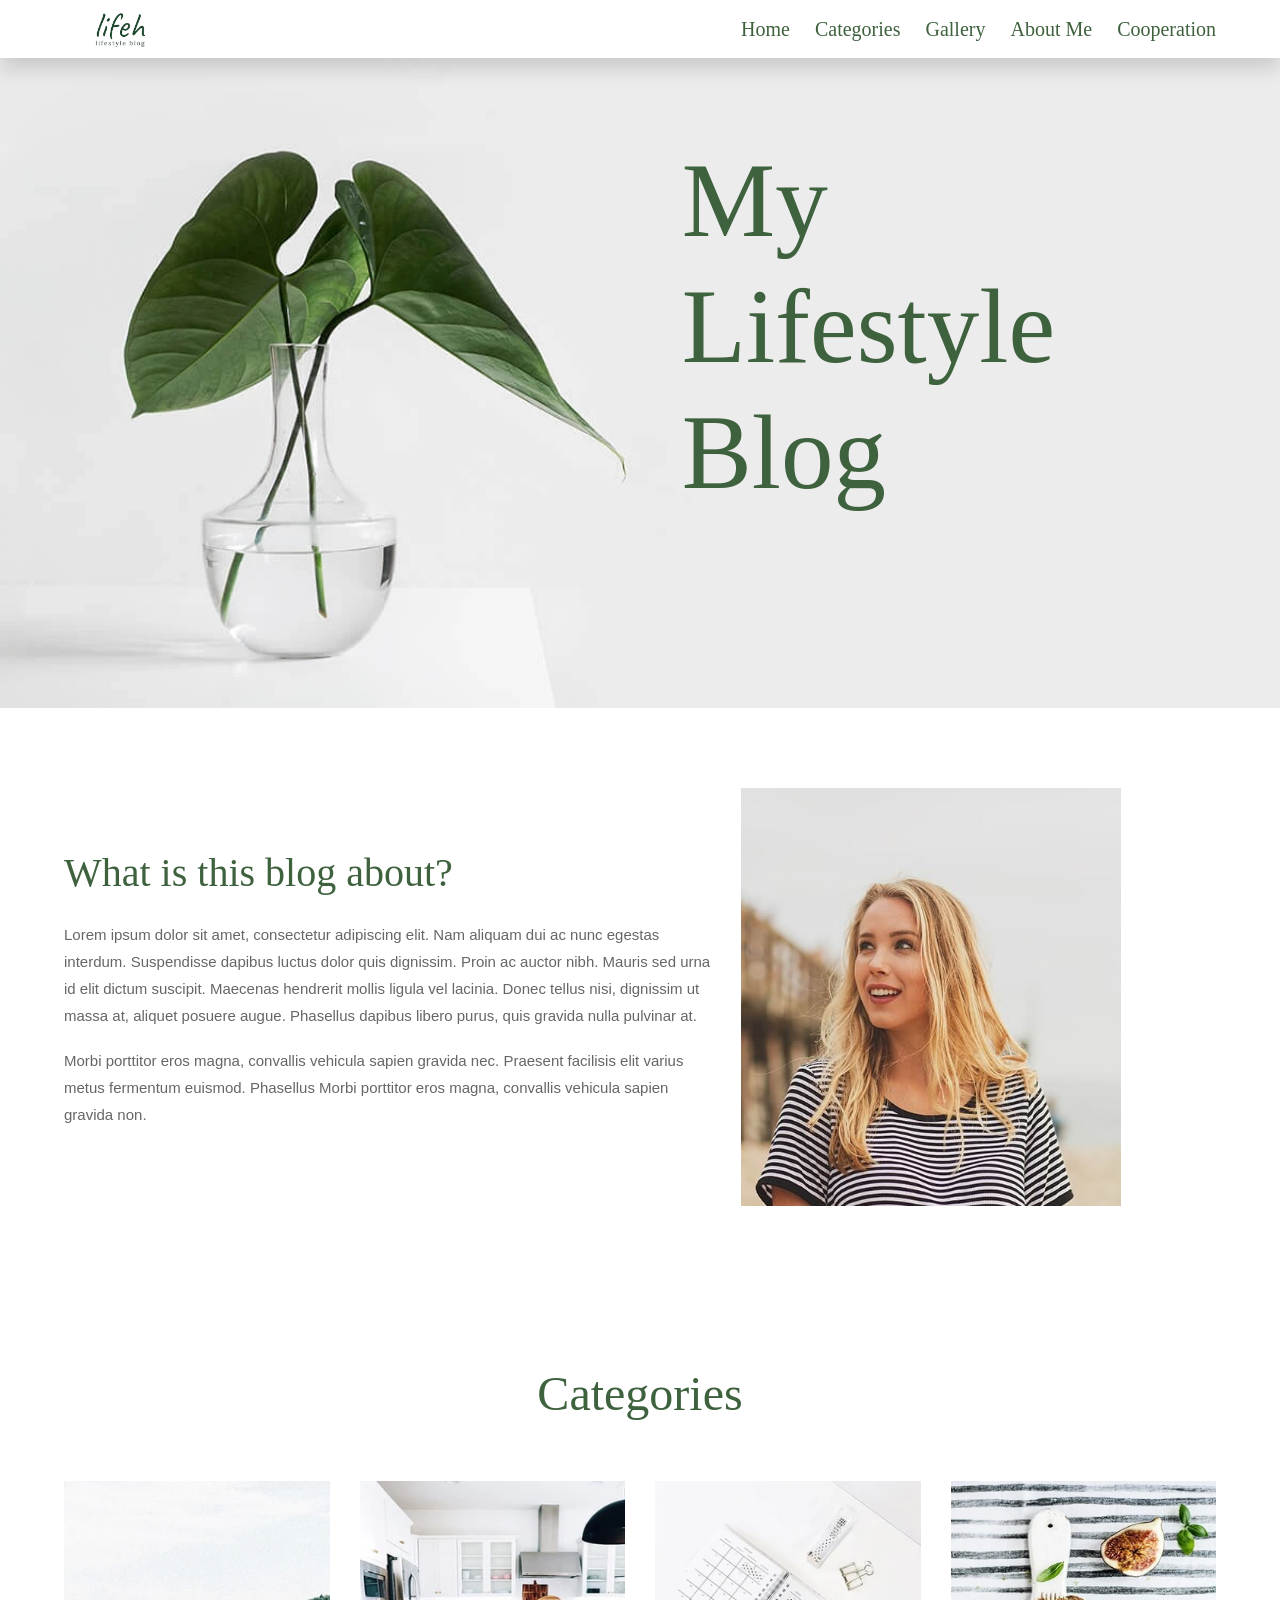
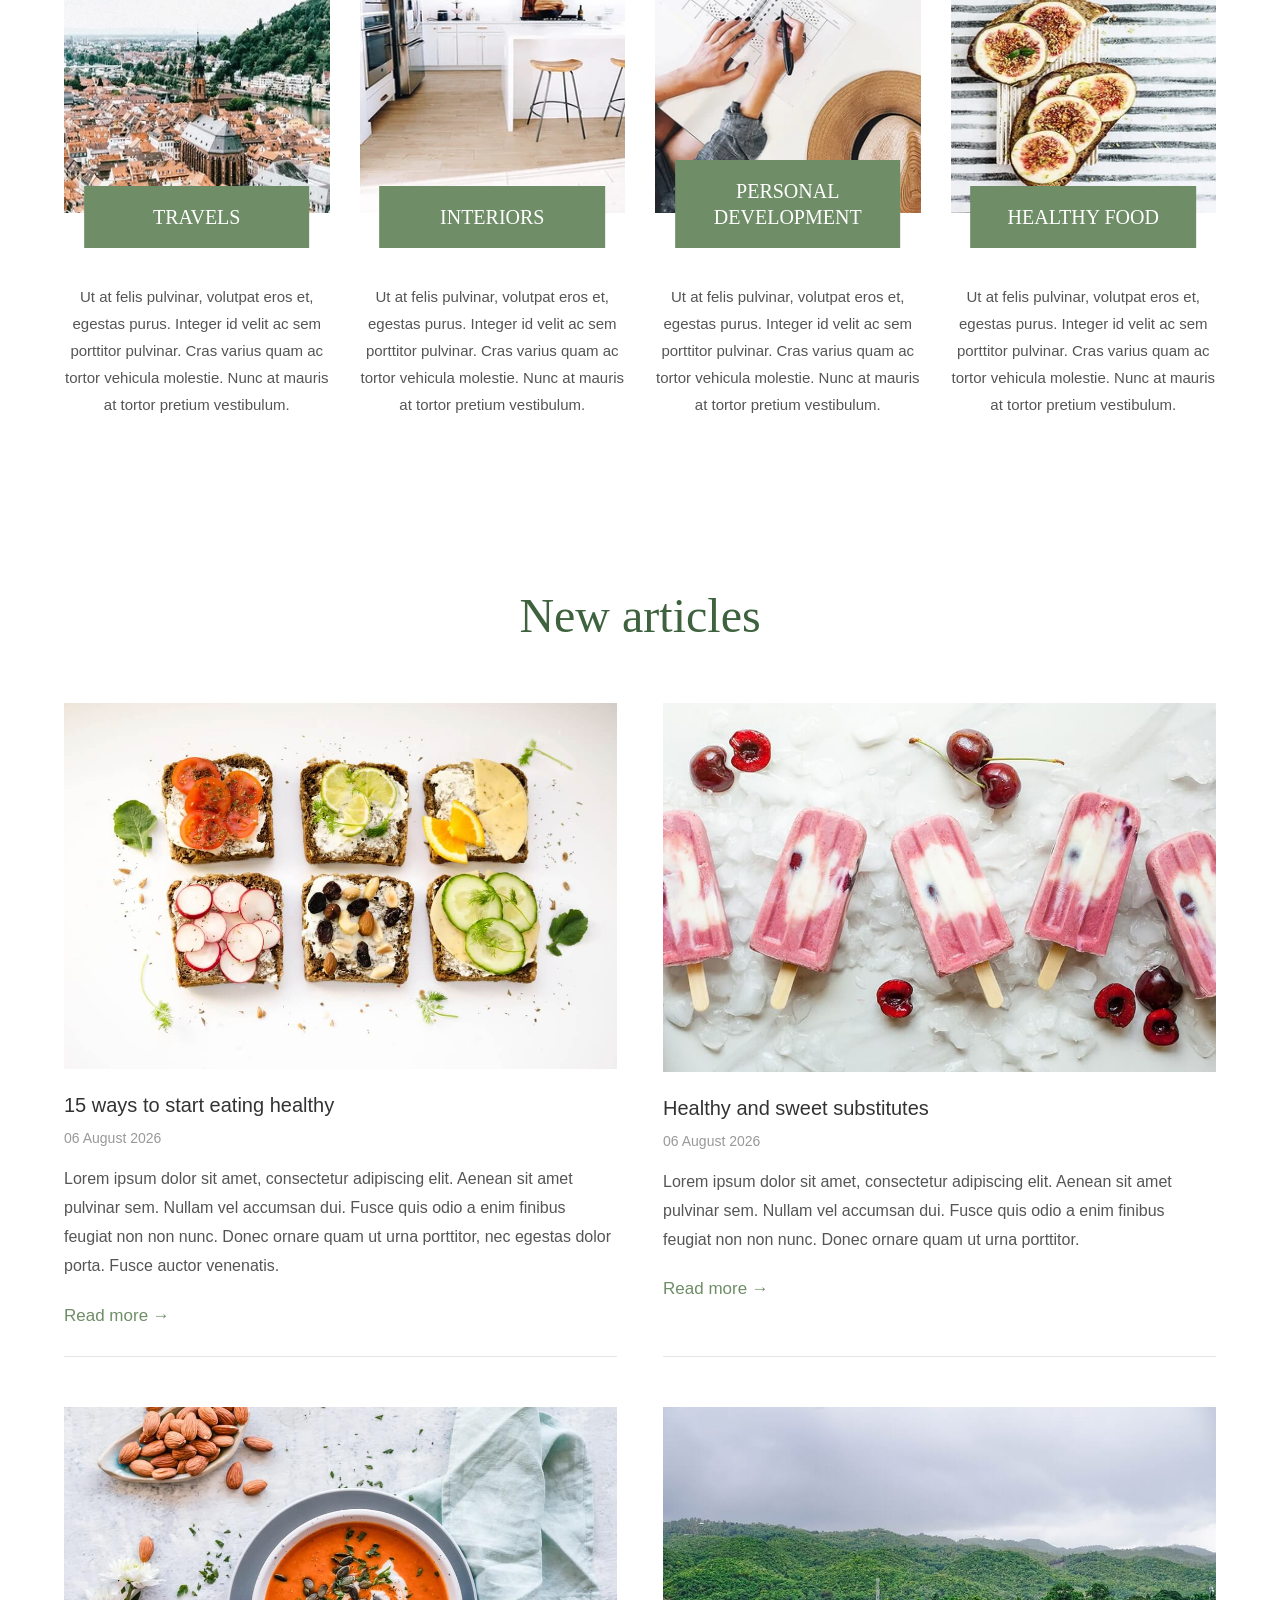
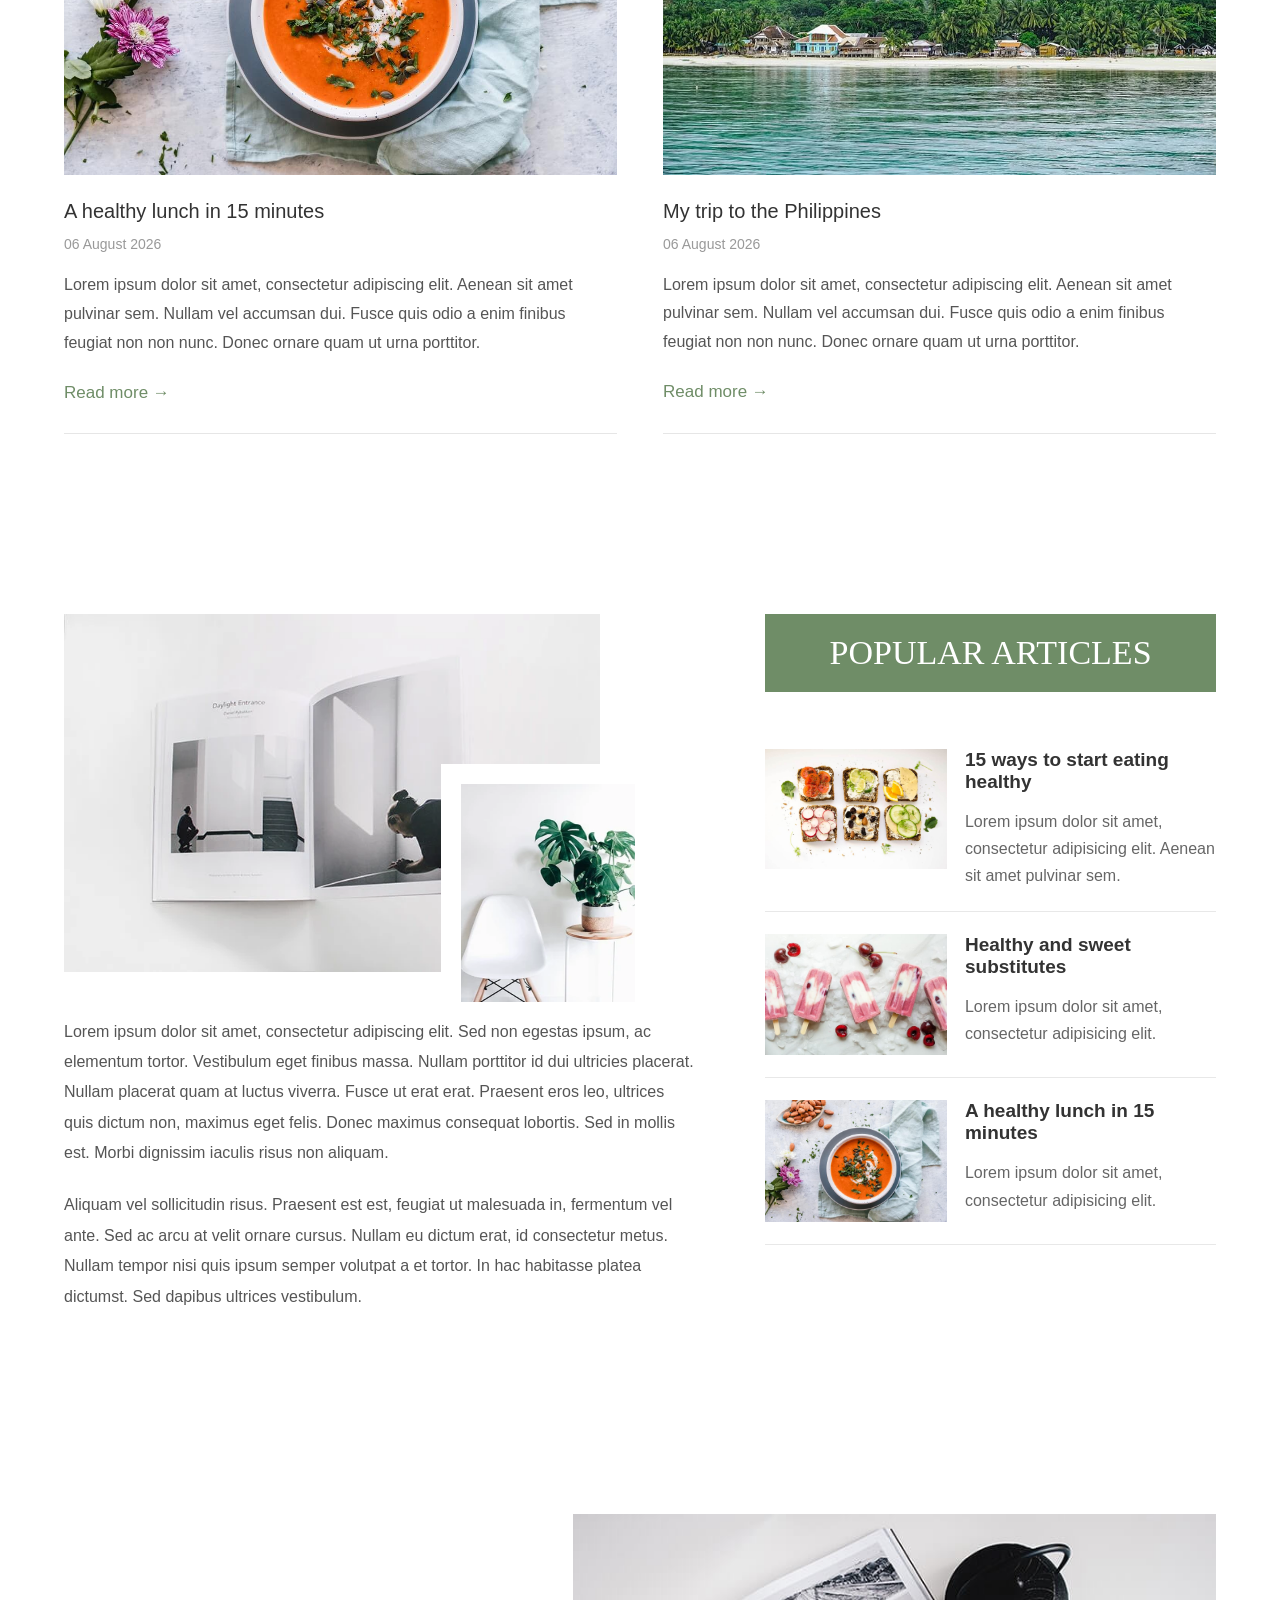
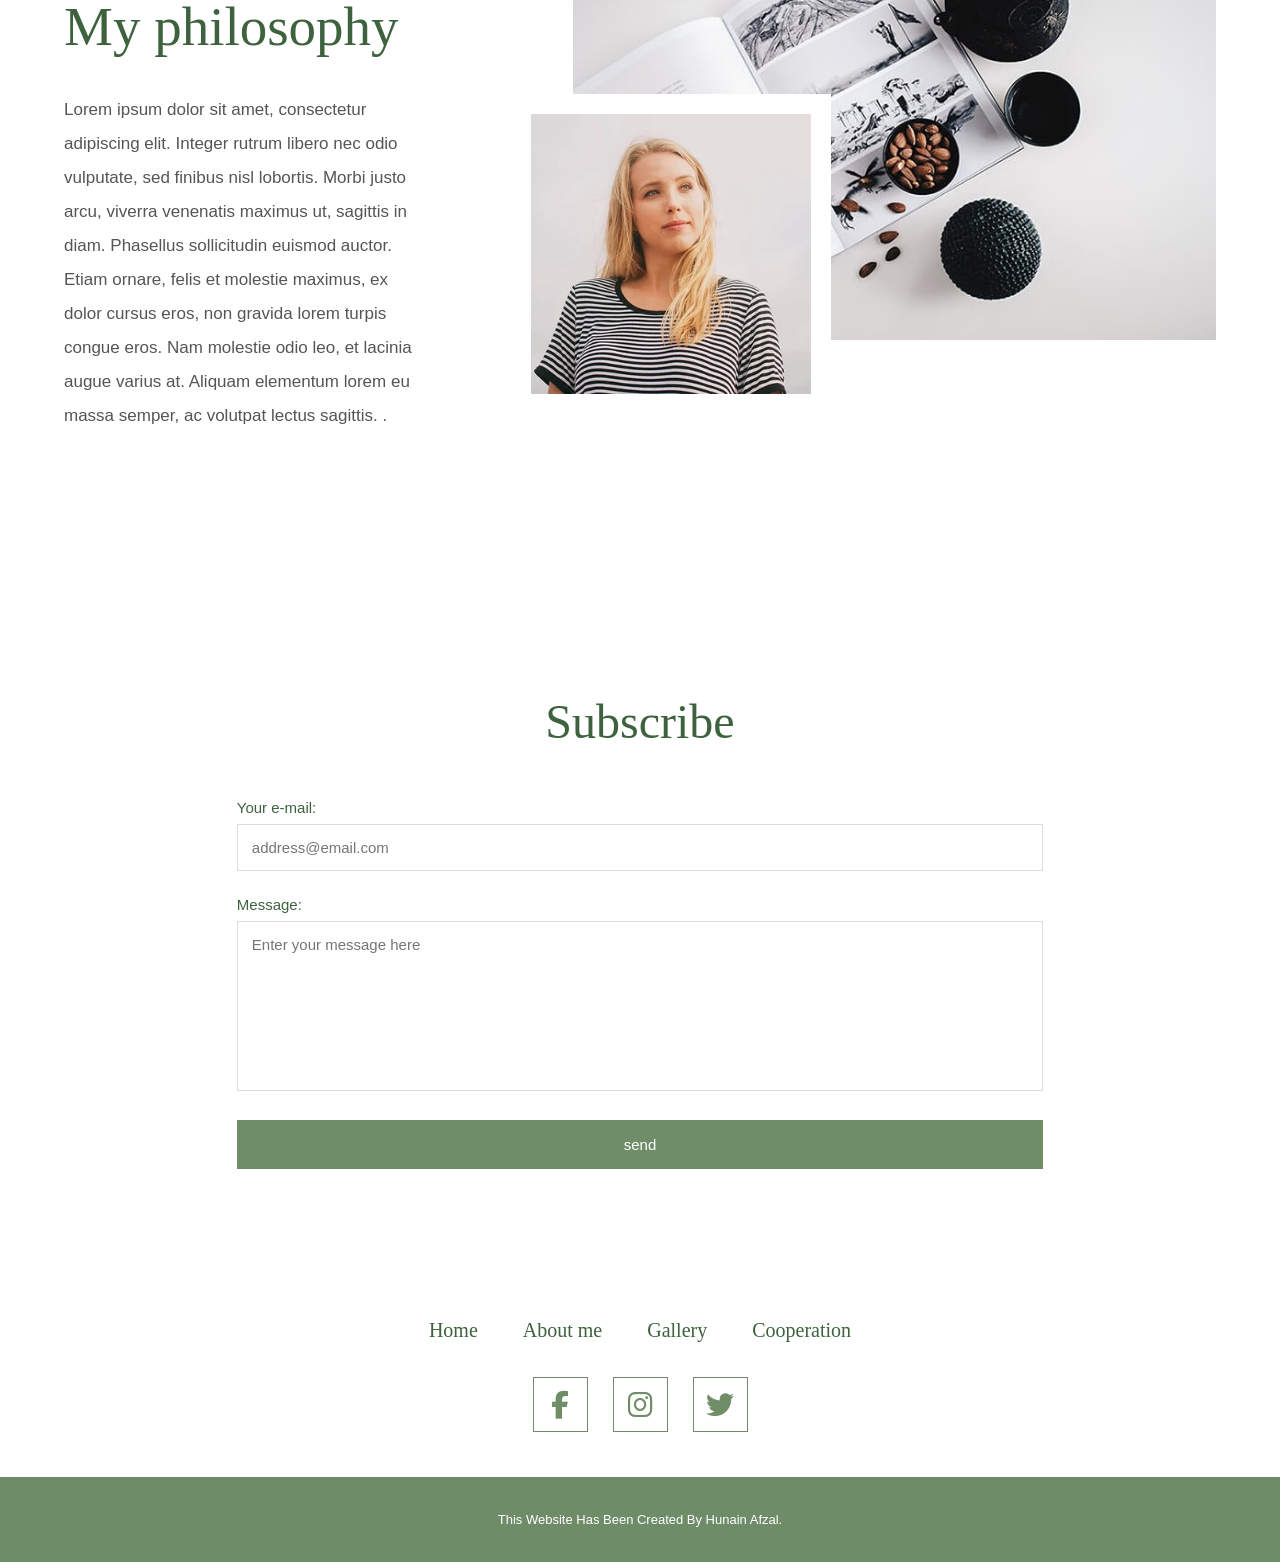
==== index.html @ 66a874cb "Add files via upload" ====
<!DOCTYPE html>
<html lang="en">
<head>
    <meta charset="UTF-8">
    <meta name="viewport" content="width=device-width, initial-scale=1.0">
    <title>Document</title>
    <link rel="stylesheet" href="style.css">
    <link rel="stylesheet"
href="https://cdnjs.cloudflare.com/ajax/libs/font-awesome/6.7.2/css/all.min.css">
</head>
<body>
    <header>
    <nav>
        <div class="container">

            <div class="logo">
                <a href="#">
                    <img src="images/mylogo.png" alt= "Logo">
                </a>
            </div>

            <ul class="nav-links">
                <li><a href="index.html">Home</a></li>
                <li><a href="#categories">Categories</a></li>
                <li><a href="gallery.html">Gallery</a></li>
                <li><a href="about.html">About Me</a></li>
                <li><a href="cooperation.html">Cooperation</a></li>
            </ul>

        </div>
    </nav>
</header>
<section class="hero">
    <img src="images/Header_Home.jpg" alt="Hero Image">

    <div class="hero-content">
        <h1>
    My <br>
    Lifestyle <br>
    Blog
</h1>
    </div>
</section>
<!-- ==========================
        ABOUT BLOG SECTION
========================== -->

<section class="about-blog">
    <div class="container">

        <div class="about-blog-content">

            <!-- Left Side -->
            <div class="about-blog-text">

                <h2>What is this blog about?</h2>

                <p>
                    Lorem ipsum dolor sit amet, consectetur adipiscing elit. Nam aliquam dui ac nunc egestas interdum. Suspendisse dapibus luctus dolor quis dignissim. Proin ac auctor nibh. Mauris sed urna id elit dictum suscipit. Maecenas hendrerit mollis ligula vel lacinia. Donec tellus nisi, dignissim ut massa at, aliquet posuere augue. Phasellus dapibus libero purus, quis gravida nulla pulvinar at.
                </p>

                <p>
                   Morbi porttitor eros magna, convallis vehicula sapien gravida nec. Praesent facilisis elit varius metus fermentum euismod. Phasellus Morbi porttitor eros magna, convallis vehicula sapien gravida non.
                </p>
            </div>

            <!-- Right Side -->
            <div class="about-blog-image">

                <img src="images/woman.webp" alt="Blog Author">

            </div>

        </div>

    </div>
</section>
<!-- ==========================
        CATEGORIES SECTION
========================== -->

<section class="categories" id="categories">
    <div class="container">

        <h2>Categories</h2>

        <div class="categories-container">

            <!-- Card 1 -->
            <div class="category-card">

                <div class="category-image">
                    <img src="images/travel.webp" alt="Travels">

                    <div class="category-title">
                        <h3>TRAVELS</h3>
                    </div>
                </div>

                <p>
                    Ut at felis pulvinar, volutpat eros et, egestas purus.
                    Integer id velit ac sem porttitor pulvinar.
                    Cras varius quam ac tortor vehicula molestie.
                    Nunc at mauris at tortor pretium vestibulum.
                </p>

            </div>

            <!-- Card 2 -->

            <div class="category-card">

                <div class="category-image">
                    <img src="images/interior.webp" alt="Interiors">

                    <div class="category-title">
                        <h3>INTERIORS</h3>
                    </div>
                </div>

                <p>
                    Ut at felis pulvinar, volutpat eros et, egestas purus.
                    Integer id velit ac sem porttitor pulvinar.
                    Cras varius quam ac tortor vehicula molestie.
                    Nunc at mauris at tortor pretium vestibulum.
                </p>

            </div>

            <!-- Card 3 -->

            <div class="category-card">

                <div class="category-image">
                    <img src="images/personal.webp" alt="Personal">

                    <div class="category-title">
                        <h3>PERSONAL<br>DEVELOPMENT</h3>
                    </div>
                </div>

                <p>
                    Ut at felis pulvinar, volutpat eros et, egestas purus.
                    Integer id velit ac sem porttitor pulvinar.
                    Cras varius quam ac tortor vehicula molestie.
                    Nunc at mauris at tortor pretium vestibulum.
                </p>

            </div>

            <!-- Card 4 -->

            <div class="category-card">

                <div class="category-image">
                    <img src="images/food.webp" alt="Healthy Food">

                    <div class="category-title">
                        <h3>HEALTHY FOOD</h3>
                    </div>
                </div>

                <p>
                    Ut at felis pulvinar, volutpat eros et, egestas purus.
                    Integer id velit ac sem porttitor pulvinar.
                    Cras varius quam ac tortor vehicula molestie.
                    Nunc at mauris at tortor pretium vestibulum.
                </p>

            </div>

        </div>

    </div>
</section>
<!-- ==========================
        NEW ARTICLES SECTION
========================== -->

<section class="articles">
    <div class="container">

        <h2>New articles</h2>

        <div class="articles-container">

            <!-- Article 1 -->
            <article class="article-card">

                <a href="article1.html" class="article-image">
                    <img src="images/article1.webp" alt="Healthy Food">
                </a>

                <div class="article-content">

                    <h3>
                        <a href="article1.html">
                            15 ways to start eating healthy
                        </a>
                    </h3>

                    <span class="article-date">
                        <a href="article1.html">06 August 2026</a>
                    </span>

                    <p>
                        <a href="article1.html">
                            Lorem ipsum dolor sit amet, consectetur adipiscing elit.
                            Aenean sit amet pulvinar sem. Nullam vel accumsan dui.
                            Fusce quis odio a enim finibus feugiat non non nunc.
                            Donec ornare quam ut urna porttitor, nec egestas dolor porta.
                            Fusce auctor venenatis.
                        </a>
                    </p>

                    <a href="article1.html" class="read-more">
                        Read more →
                    </a>

                </div>

            </article>

            <!-- Article 2 -->

            <article class="article-card">

                <a href="article2.html" class="article-image">
                    <img src="images/article2.webp" alt="">
                </a>

                <div class="article-content">

                    <h3>
                        <a href="article2.html">
                            Healthy and sweet substitutes
                        </a>
                    </h3>

                    <span class="article-date">
                        <a href="article2.html">06 August 2026</a>
                    </span>

                    <p>
                        <a href="article2.html">
                            Lorem ipsum dolor sit amet, consectetur adipiscing elit.
                            Aenean sit amet pulvinar sem. Nullam vel accumsan dui.
                            Fusce quis odio a enim finibus feugiat non non nunc.
                            Donec ornare quam ut urna porttitor.
                        </a>
                    </p>

                    <a href="article2.html" class="read-more">
                        Read more →
                    </a>

                </div>

            </article>

            <!-- Article 3 -->

            <article class="article-card">

                <a href="article3.html" class="article-image">
                    <img src="images/article3.webp" alt="">
                </a>

                <div class="article-content">

                    <h3>
                        <a href="article3.html">
                            A healthy lunch in 15 minutes
                        </a>
                    </h3>

                    <span class="article-date">
                        <a href="article3.html">06 August 2026</a>
                    </span>

                    <p>
                        <a href="article3.html">
                            Lorem ipsum dolor sit amet, consectetur adipiscing elit.
                            Aenean sit amet pulvinar sem. Nullam vel accumsan dui.
                            Fusce quis odio a enim finibus feugiat non non nunc.
                            Donec ornare quam ut urna porttitor.
                        </a>
                    </p>

                    <a href="article3.html" class="read-more">
                        Read more →
                    </a>

                </div>

            </article>

            <!-- Article 4 -->

            <article class="article-card">

                <a href="article4.html" class="article-image">
                    <img src="images/article4.webp" alt="">
                </a>

                <div class="article-content">

                    <h3>
                        <a href="article4.html">
                            My trip to the Philippines
                        </a>
                    </h3>

                    <span class="article-date">
                        <a href="article4.html">06 August 2026</a>
                    </span>

                    <p>
                        <a href="article4.html">
                            Lorem ipsum dolor sit amet, consectetur adipiscing elit.
                            Aenean sit amet pulvinar sem. Nullam vel accumsan dui.
                            Fusce quis odio a enim finibus feugiat non non nunc.
                            Donec ornare quam ut urna porttitor.
                        </a>
                    </p>

                    <a href="article4.html" class="read-more">
                        Read more →
                    </a>

                </div>

            </article>

        </div>

    </div>
</section>
<!-- ==========================
      FEATURED SECTION
========================== -->

<section class="featured">
    <div class="container">

        <div class="featured-container">

            <!-- LEFT SIDE -->

            <div class="featured-left">

                <div class="featured-images">

                    <img src="images/222.webp" alt="" class="big-image">

                    <img src="images/333.webp" alt="" class="small-image">

                </div>

                <p>
                   Lorem ipsum dolor sit amet, consectetur adipiscing elit. Sed non egestas ipsum, ac elementum tortor. Vestibulum eget finibus massa. Nullam porttitor id dui ultricies placerat. Nullam placerat quam at luctus viverra. Fusce ut erat erat. Praesent eros leo, ultrices quis dictum non, maximus eget felis. Donec maximus consequat lobortis. Sed in mollis est. Morbi dignissim iaculis risus non aliquam.
                </p>

                <p>
                    Aliquam vel sollicitudin risus. Praesent est est, feugiat ut malesuada in, fermentum vel ante. Sed ac arcu at velit ornare cursus. Nullam eu dictum erat, id consectetur metus. Nullam tempor nisi quis ipsum semper volutpat a et tortor. In hac habitasse platea dictumst. Sed dapibus ultrices vestibulum. 
                </p>

            </div>

            <!-- RIGHT SIDE -->

            <aside class="featured-right">

                <h2>POPULAR ARTICLES</h2>

                <!-- ITEM 1 -->

                <div class="popular-item">

                    <a href="article1.html" class="popular-image">
                        <img src="images/article1.webp" alt="">
                    </a>

                    <div class="popular-content">

                        <h3>
                            <a href="article1.html">
                                15 ways to start eating healthy
                            </a>
                        </h3>

                        <p>
                            <a href="article1.html">
                                Lorem ipsum dolor sit amet,
                                consectetur adipisicing elit.
                                Aenean sit amet pulvinar sem.
                            </a>
                        </p>

                    </div>

                </div>

                <!-- ITEM 2 -->

                <div class="popular-item">

                    <a href="article2.html" class="popular-image">
                        <img src="images/article2.webp" alt="">
                    </a>

                    <div class="popular-content">

                        <h3>
                            <a href="article2.html">
                                Healthy and sweet substitutes
                            </a>
                        </h3>

                        <p>
                            <a href="article2.html">
                                Lorem ipsum dolor sit amet,
                                consectetur adipisicing elit.
                            </a>
                        </p>

                    </div>

                </div>

                <!-- ITEM 3 -->

                <div class="popular-item">

                    <a href="article3.html" class="popular-image">
                        <img src="images/article3.webp" alt="">
                    </a>

                    <div class="popular-content">

                        <h3>
                            <a href="article3.html">
                                A healthy lunch in 15 minutes
                            </a>
                        </h3>

                        <p>
                            <a href="article3.html">
                                Lorem ipsum dolor sit amet,
                                consectetur adipisicing elit.
                            </a>
                        </p>

                    </div>

                </div>

            </aside>

        </div>

    </div>
</section>
<!-- ==========================
        MY PHILOSOPHY
========================== -->

<section class="philosophy">

    <div class="container">

        <div class="philosophy-content">

            <!-- Left Side -->

            <div class="philosophy-text">

                <h2>My philosophy</h2>

                <p>
                   Lorem ipsum dolor sit amet, consectetur adipiscing elit. Integer rutrum libero nec odio vulputate, sed finibus nisl lobortis. Morbi justo arcu, viverra venenatis maximus ut, sagittis in diam. Phasellus sollicitudin euismod auctor. Etiam ornare, felis et molestie maximus, ex dolor cursus eros, non gravida lorem turpis congue eros. Nam molestie odio leo, et lacinia augue varius at. Aliquam elementum lorem eu massa semper, ac volutpat lectus sagittis. .
                </p>

            </div>

            <!-- Right Side -->

            <div class="philosophy-images">

                <img src="images/lll.webp"
                     alt=""
                     class="top-image">

                <img src="images/hhh.webp"
                     alt=""
                     class="person-image">

            </div>

        </div>

    </div>

</section>
<!-- ==========================
        SUBSCRIBE SECTION
========================== -->

<section class="subscribe">

    <div class="container">

        <h2>Subscribe</h2>

        <form>

            <div class="input-group">

                <label for="email">Your e-mail:</label>

                <input
                    type="email"
                    id="email"
                    placeholder="address@email.com" required
                >

            </div>

            <div class="input-group">

                <label for="message">Message:</label>

                <textarea
                    id="message"
                    placeholder="Enter your message here" required
                ></textarea>

            </div>

            <button type="submit">
               <a href="gmail.com">send</a> 
            </button>

        </form>

    </div>

</section>
<!-- ==========================
            FOOTER
========================== -->

<footer>

    <div class="container">

        <ul class="footer-menu">

            <li><a href="index.html">Home</a></li>
            <li><a href="about.html">About me</a></li>
            <li><a href="gallery.html">Gallery</a></li>
            <li><a href="cooperation.html">Cooperation</a></li>

        </ul>

        <div class="social-icons">

            <a href="https://www.facebook.com/" target ="_blank">
                <i class="fa-brands fa-facebook-f"></i>
            </a>

            <a href="https://www.facebook.com/" target="_blank">
                <i class="fa-brands fa-instagram"></i>
            </a>

            <a href="https://x.com/" target="_blank">
                <i class="fa-brands fa-twitter"></i>
            </a>

        </div>

    </div>

</footer>

<div class="copyright">

    <p>
        This Website Has Been Created By Hunain Afzal.

    </p>
    

</div>
</body>
</html>
---- style.css ----
/* ==========================
        CSS RESET
========================== */

*{
    margin: 0;
    padding: 0;
    box-sizing: border-box;
}

/* ==========================
        GLOBAL STYLES
========================== */

body{
    
    background-color: #ffffff;
}

img{
    max-width: 100%;
    display: block;
}

a{
    text-decoration: none;
    color: inherit;
   font-family: Arial, Helvetica, sans-serif;
}

ul{
    list-style: none;
    
}
li{
    font-family: 'Gill Sans', 'Gill Sans MT', Calibri, 'Trebuchet MS', sans-serif;
}

.container{
    width: 90%;
    max-width: 1200px;
    margin: 0 auto;
}

/* ==========================
        NAVBAR
========================== */

header{
    width: 100%;
    background-color: #ffffff;
    padding: 5px 0;
     box-shadow: 0 10px 20px rgba(0, 0, 0, 0.15);
      position: relative;
    z-index: 100;
     position: sticky;
    top: 0;
    z-index: 1000;
}

nav .container{
    display: flex;
    justify-content: space-between;
    align-items: center;
}

.logo img{
    width: 110px;
    cursor: pointer;
}

.nav-links{
    display: flex;
    align-items: center;
    gap: 25px;
}

.nav-links a{
   font-family: "Lora", serif;
    font-size: 20px;
    line-height: 27px;
    font-weight: 400;
    color: #3E613E;
    transition: 0.3s ease;
}

.nav-links a:hover{
    color: #000000;
}
.hero{
    position: relative; position: relative;
    height: 650px;
    overflow: hidden;
}

.hero img{
   width: 100%;
    height: 100%;
    object-fit: cover;
    object-position: center 100%;
    display: block;

    position: relative;
    z-index: 1;
    
}

.hero-content{
    position: absolute;
    top: 80px;
    right: 225px;
    z-index: 2;
}
.hero-content h1{
    font-family: "Lora", serif;
    font-size: 105px;
    font-weight: 400;
    color: #3E613E;
    line-height: 1.2;
}
/* ==========================
      ABOUT BLOG SECTION
========================== */

.about-blog{
    padding: 80px 0;
    background-color: #fff;
}

.about-blog-content{
    display: flex;
    justify-content: flex-start;
    align-items: center;
    gap: 20px;
}
    

.about-blog-text{
    width: 60%;
}


.about-blog-image img{
    width: 40%;
}
.about-blog-text h2{
    font-family: "Lora", serif;
    font-size: 40px;
    font-weight: 400;
    color: #3E613E;
    margin-bottom: 25px;
}
.about-blog-text p{
    font-family: "Open Sans", sans-serif;
    font-size: 15px;
    line-height: 1.8;
    color: #666;
    margin-bottom: 18px;
}
.about-blog-image img{
    width: 80%;
    aspect-ratio: 1/1.1;
    object-fit: cover;
    margin-left: 0;
}
/* ==========================
      CATEGORIES SECTION
========================== */

.categories{
    padding: 80px 0;
}

.categories h2{
    text-align: center;
    font-family: "Lora", serif;
    font-size: 48px;
    font-weight: 400;
    color: #3E613E;
    margin-bottom: 60px;
}

.categories-container{
    display: flex;
    justify-content: space-between;
    gap: 30px;
}

.category-card{
    flex: 1;
}

.category-image{
    position: relative;
}

.category-image img{
    width: 100%;
    display: block;
    aspect-ratio: 4/5;
}

.category-title{
    position: absolute;
    bottom: -35px;
    left: 50%;
    transform: translateX(-50%);

    width: 85%;
    background-color:  #6F8D67;

    text-align: center;
    padding: 18px 10px;
}

.category-title h3{
    font-family: "Lora", serif;
    font-size: 20px;
    font-weight: 400;
    color: white;
    line-height: 1.3;
}

.category-card p{
    margin-top: 70px;

    font-family: "Open Sans", sans-serif;
    font-size: 15px;
    line-height: 1.8;

    text-align: center;
    color: #555;
}
/* ==========================
      NEW ARTICLES SECTION
========================== */

.articles{
    padding: 90px 0;
}

.articles h2{
    text-align: center;
    font-family: "Lora", serif;
    font-size: 48px;
    font-weight: 400;
    color: #3E613E;
    margin-bottom: 60px;
}

.articles-container{
    display: flex;
    flex-wrap: wrap;
    justify-content: space-between;
    gap: 50px 40px;
}

.article-card{
    width: 48%;
    border-bottom: 1px solid #e6e6e6;
    padding-bottom: 30px;
}

.article-image{
    display: block;
    overflow: hidden;
}

.article-image img{
    width: 100%;
    display: block;
    transition: transform .5s ease;
}

/* Hover Zoom */

.article-image:hover img{
    transform: scale(1.15);
}

.article-content{
    margin-top: 25px;
}

.article-content h3 a{
    font-family: "Open Sans", sans-serif;
    font-size: 20px;
    font-weight: 400;
    color: #333;
    transition: .3s;
}

.article-content h3 a:hover{
    color: #3E613E;
}

.article-date{
    display: block;
    margin: 12px 0 18px;
}

.article-date a{
    font-family: "Open Sans", sans-serif;
    font-size: 14px;
    color: #999;
}

.article-content p a{
    font-family: "Open Sans", sans-serif;
    font-size: 16px;
    line-height: 1.8;
    color: #555;
}

.read-more{
    display: inline-block;
    margin-top: 25px;

    font-family: "Open Sans", sans-serif;
    font-size: 17px;
    color: #6F8D67;

    transition: .3s;
}

.read-more:hover{
    color: #3E613E;
    transform: translateX(5px);
}
/* ==========================
      FEATURED SECTION
========================== */

.featured{
    padding:90px 0;
}

.featured-container{

    display:flex;
    justify-content:space-between;
    gap:70px;

}

/* LEFT */

.featured-left{

    flex:1.4;

}

.featured-images{

    position:relative;
    margin-bottom:45px;

}

.big-image{

    width:85%;

}

.small-image{

    width:34%;
    position:absolute;
    right:40px;
    bottom:-50px;
     border: 20px solid #fff;
     aspect-ratio: 1/1.2;

}

.featured-left p{

    font-family:"Open Sans",sans-serif;
    font-size:16px;
    line-height:1.9;
    color:#555;
    margin-bottom:22px;

}

/* RIGHT */

.featured-right{

    flex:1;

}

.featured-right h2{

    background:#6F8D67;
    color:#fff;
    text-align:center;
    padding:20px;

    font-family:"Lora",serif;
    font-size:34px;
    font-weight:400;

    margin-bottom:35px;

}

.popular-item{

    display:flex;
    gap:18px;
    padding:22px 0;
    border-bottom:1px solid #e8e8e8;

}

.popular-image{

    width:42%;
    overflow:hidden;
}

.popular-image img{

    width:100%;
    transition:.5s;

}

/* Hover Zoom */

.popular-image:hover img{

    transform:scale(1.15);

}

.popular-content{

    width:58%;

}

.popular-content h3{

    margin-bottom:15px;

}

.popular-content h3 a{

    font-family:"Open Sans",sans-serif;
    font-size:19px;
    color:#333;

}

.popular-content p a{

    font-family:"Open Sans",sans-serif;
    line-height:1.7;
    color:#666;

}
/* ==========================
      MY PHILOSOPHY
========================== */

.philosophy{

    padding:90px 0;

}

.philosophy-content{

    display:flex;
    justify-content:space-between;
    align-items:center;
    gap:80px;

}

/* Left */

.philosophy-text{

    flex:1;

}

.philosophy-text h2{

    font-family:"Lora",serif;
    font-size:55px;
    font-weight:400;
    color:#3E613E;

    margin-bottom:35px;

}

.philosophy-text p{

    font-family:"Open Sans",sans-serif;
    font-size:17px;
    line-height:2;
    color:#555;

}

/* Right */

.philosophy-images{

      flex: 2;
    position: relative;
    min-height: 600px;
}

.top-image{

    width: 90%;
    margin-left: auto; 

}

.person-image{

     width: 320px;
    height: 320px; 

    object-fit: cover; 
    object-position: center bottom; 

    border: 20px solid #fff;

    position: absolute;
    left: 10px;
    top: 180px;

}
/* ==========================
      SUBSCRIBE SECTION
========================== */

.subscribe{

    padding:90px 0;

}

.subscribe h2{

    text-align:center;

    font-family:"Lora",serif;
    font-size:48px;
    font-weight:400;

    color:#3E613E;

    margin-bottom:50px;

}

.subscribe form{

    width:70%;
    margin:auto;

}

.input-group{

    margin-bottom:25px;

}

.input-group label{

    display:block;

    margin-bottom:8px;

    font-family:"Open Sans",sans-serif;
    font-size:15px;
    color:#3E613E;

}

.input-group input,
.input-group textarea{

    width:100%;

    border:1px solid #ddd;

    padding:14px;

    font-family:"Open Sans",sans-serif;
    font-size:15px;

    outline:none;

}

.input-group textarea{

    height:170px;
    resize:none;

}

.input-group input:focus,
.input-group textarea:focus{

    border-color:#6F8D67;

}

.subscribe button{

    width:100%;

    padding:16px;

    border:none;

    background:#6F8D67;

    color:#fff;

    font-family:"Open Sans",sans-serif;
    font-size:15px;

    cursor:pointer;

    transition:.3s;

}

.subscribe button:hover{

    background:#587553;

}
/* ==========================
            FOOTER
========================== */

footer{

    padding:60px 0 45px;
    background:#fff;

}

.footer-menu{

    display:flex;
    justify-content:center;
    align-items:center;
    gap:40px;

    margin-bottom:35px;

}

.footer-menu a{

    font-family:"Lora",serif;
    font-size:20px;
    color:#6F8D67;

    transition:.3s;

}

.footer-menu a:hover{

    color:#3E613E;

}

/* Social Icons */

.social-icons{

    display:flex;
    justify-content:center;
    gap:25px;

}

.social-icons a{

    width:55px;
    height:55px;

    border:1px solid #6F8D67;

    display:flex;
    justify-content:center;
    align-items:center;

    color:#6F8D67;

    font-size:28px;

    transition:.3s;

}

.social-icons a:hover{

    background:#6F8D67;
    color:#fff;

}

/* Copyright */

.copyright{

    background:#6F8D67;

    padding:18px 0;

    text-align:center;

}

.copyright p{

    color:#fff;

    font-family:"Open Sans",sans-serif;

    font-size:13px;

}
html{
    scroll-behavior: smooth;
}
/* ==========================
      ABOUT PAGE HERO
========================== */

.about-hero{

    padding: 80px 0;
    background-color: #fff;

}

.about-hero-content{

    display: flex;
    justify-content: flex-start;
    align-items: center;
    gap: 180px;

}

.about-text{

   width: 40%;

}

.about-text h2{
    font-family: "Lora", serif;
    font-size: 40px;
    font-weight: 400;
    color: #3E613E;
    margin-bottom: 25px;
}

.about-text p{

     font-family: "Open Sans", sans-serif;
    font-size: 15px;
    line-height: 1.8;
    color: #666;
    margin-bottom: 18px;

}

.about-image{

    flex:1;

}

.about-image img{

    width: 80%;
    aspect-ratio: 1/1.1;
    object-fit: cover;
    margin-left: 0;
}
/* ==========================
   CONTACT BANNER
========================== */

.contact-banner{

    height:550px;

    background:url("images/dd.png");

    background-size:cover;

    background-position:center;

    display:flex;

    justify-content:center;

    align-items:center;

}

.contact-overlay{

    text-align:center;

}

.contact-overlay h2{

    font-family:"Lora",serif;

    font-size:58px;

    color:#fff;

    font-weight:400;

    margin-bottom:40px;
    margin-right: 500px;

}

.contact-icons{

    display:flex;

    gap:18px;

    justify-content:center;
    margin-right: 500px;

}

.contact-icons a{

    width:55px;

    height:55px;

    border:2px solid #fff;

    color:#fff;

    display:flex;

    justify-content:center;

    align-items:center;

    font-size:24px;

    transition:.3s;

}

.contact-icons a:hover{

    background:#fff;

    color:#3E613E;

}


.footer{

    padding:80px 0 40px;

    text-align:center;

}

.footer-menu{

    display:flex;

    justify-content:center;

    gap:45px;

    margin-bottom:35px;

}

.footer-menu a{

    color:#3E613E;

    font-family:"Lora",serif;

    font-size:20px;

}

.footer-social{

    display:flex;

    justify-content:center;

    gap:40px;

}

.footer-social a{

    width:55px;

    height:55px;

    border:1px solid #6E8C68;

    display:flex;

    justify-content:center;

    align-items:center;

    color:#6E8C68;

    font-size:28px;

    transition:.3s;

}

.footer-social a:hover{

    background:#6E8C68;

    color:#fff;

}
.copyright{

    background:#6E8C68;

    color:#fff;

    text-align:center;

    padding:35px;

    font-family:"Open Sans",sans-serif;

    font-size:18px;

}/*==========================
COOPERATION
==========================*/

.cooperation-page{
    padding:90px 0;
    background:#fff;
}

.cooperation-content{
    display:flex;
    justify-content:space-between;
    align-items:center;
    gap:70px;
}

.cooperation-text{
    flex:1;
}

.cooperation-image{
    flex:1.3;
}

.cooperation-image img{
    width:100%;
    display:block;
}

.cooperation-text h2{

    font-family:"Lora",serif;
    font-size:48px;
    color:#3E613E;
    font-weight:400;
    margin-bottom:30px;

}

.cooperation-text ul{

    padding-left:28px;
    margin-bottom:70px;
    list-style: disc;


}

.cooperation-text li{

    font-family:"Open Sans",sans-serif;
    font-size:20px;
    margin-bottom:14px;
    color: #666;

}

.contact-heading{

    margin-bottom:20px !important;

}

.cooperation-text p{

    font-family:"Open Sans",sans-serif;
    font-size:20px;

}

.cooperation-text a{

    color:#555;

}

.cooperation-text a:hover{

    color:#3E613E;

}


/*==========================
BLOG STATS
==========================*/

.blog-stats{

    padding:80px 0 70px;
    text-align:center;

}

.blog-stats h2{

    font-family:"Lora",serif;
    font-size:56px;
    color:#3E613E;
    font-weight:400;
    margin-bottom:40px;

}

.blog-stats p{

    width:70%;
    margin:auto;

    font-family:"Open Sans",sans-serif;
    font-size:20px;
    line-height:1.5;
    color:#666;

}
/*==========================
GALLERY PAGE
==========================*/

.gallery-page{

    padding:90px 0;

}

.gallery-title{
    text-align: center;
    font-family: "Lora", serif;
    font-size: 60px;
    color: #3E613E;
    font-weight: 400;
    margin-bottom: 70px;
    margin-top: 50px;
}
/*==========================
GRID
==========================*/
.gallery-grid{
    display: grid;
    grid-template-columns: repeat(4, 1fr);
    gap: 10px;
}

.gallery-grid{
    overflow: hidden;
}

.gallery-grid img{
    width: 100%;
    aspect-ratio: 1/1;
    object-fit: cover;
    transition: 0.4s;
    cursor: pointer;
}

.gallery-grid img:hover{
    transform: scale(1.08);
}
/*==========================
IMAGES
==========================*/

.gallery-grid a{

    display:block;
    overflow:hidden;

}

.gallery-grid img{

    width:100%;
    aspect-ratio:1/1;
    object-fit:cover;

    transition:.4s;

}

.gallery-grid a:hover img{

    transform:scale(1.08);
}
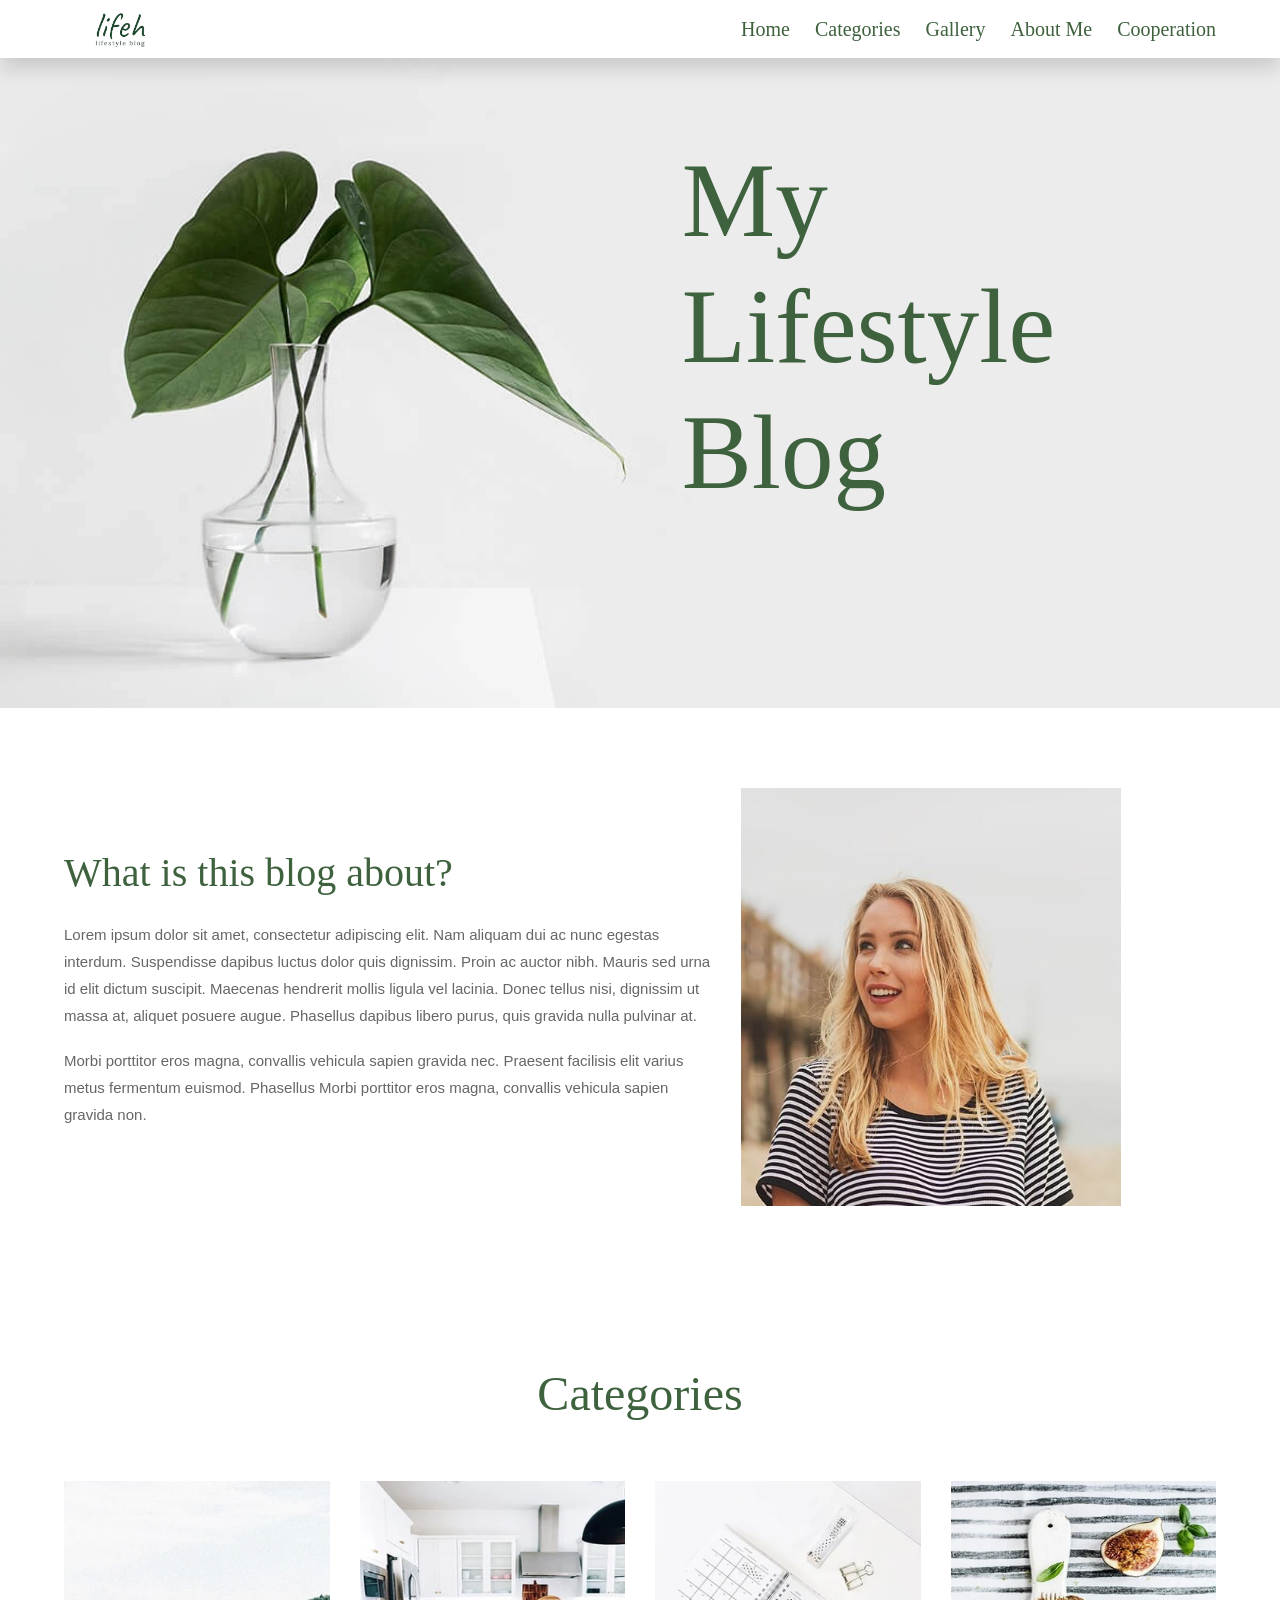
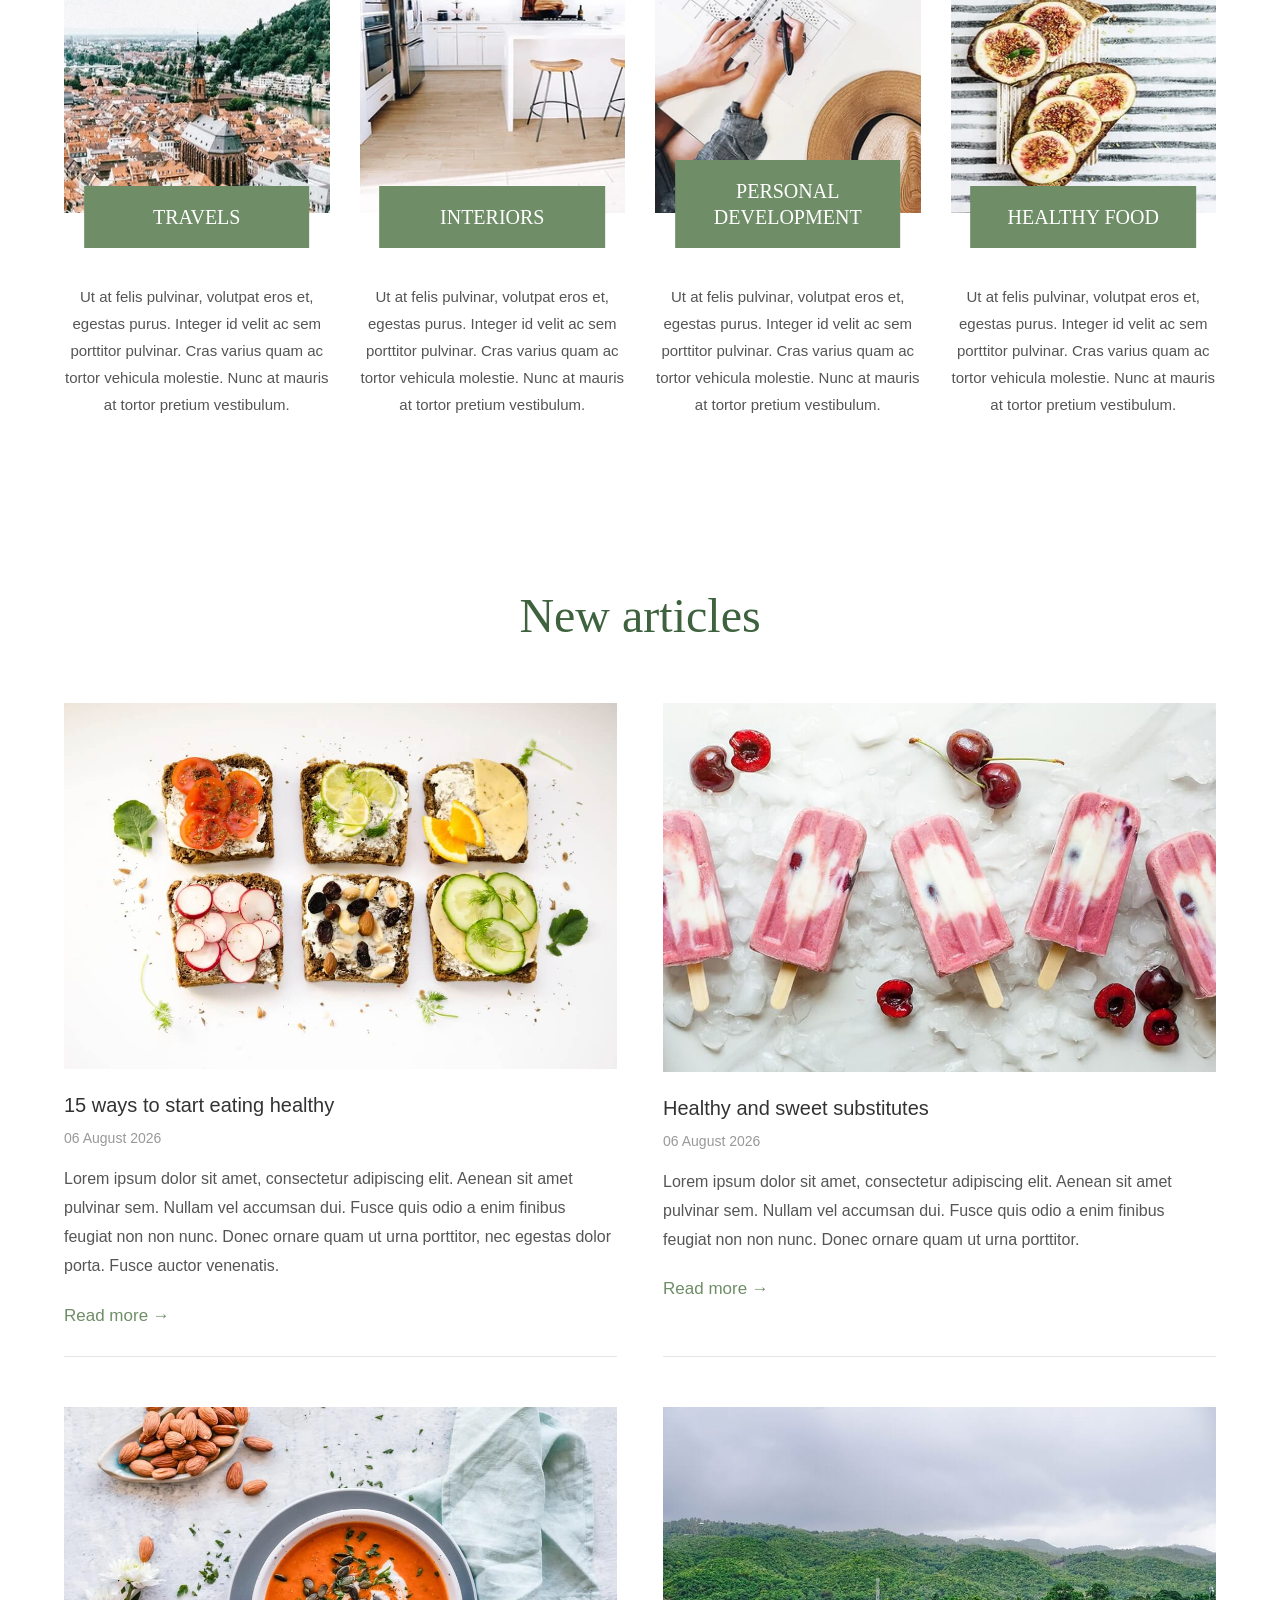
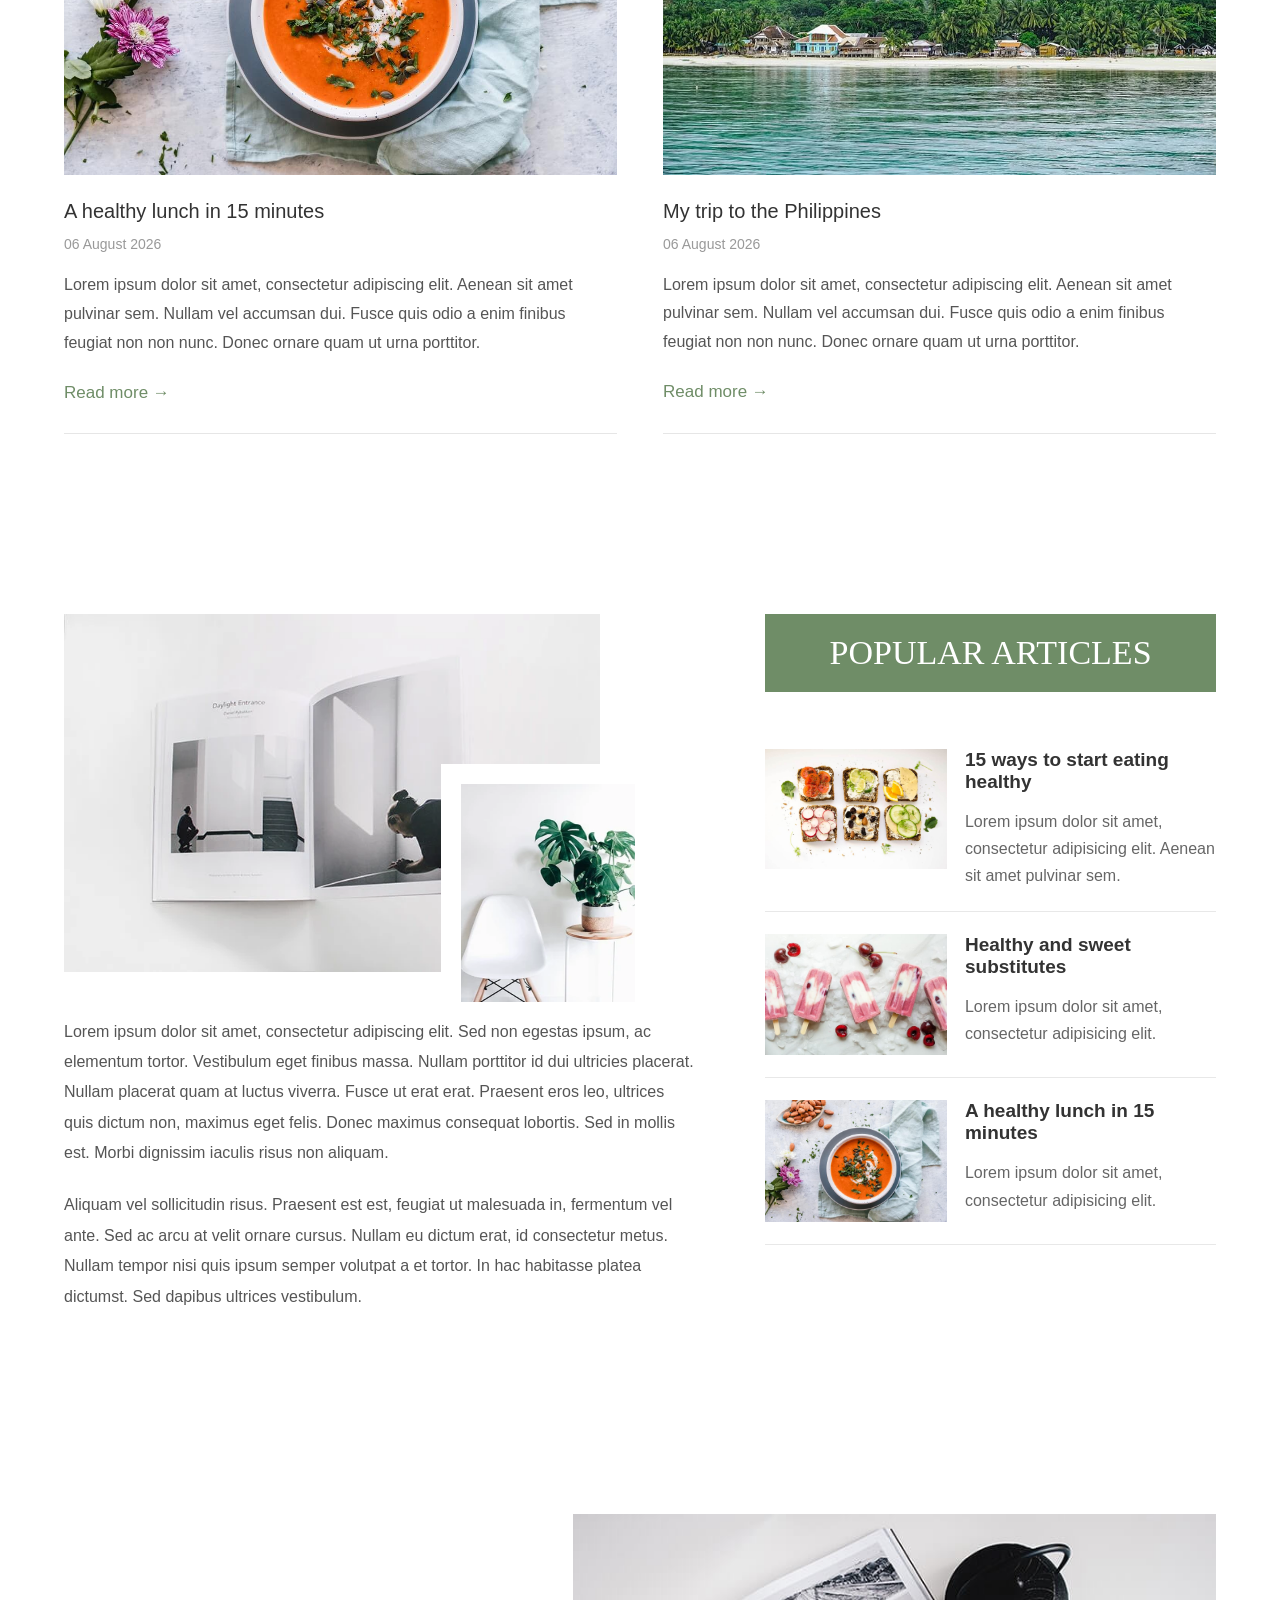
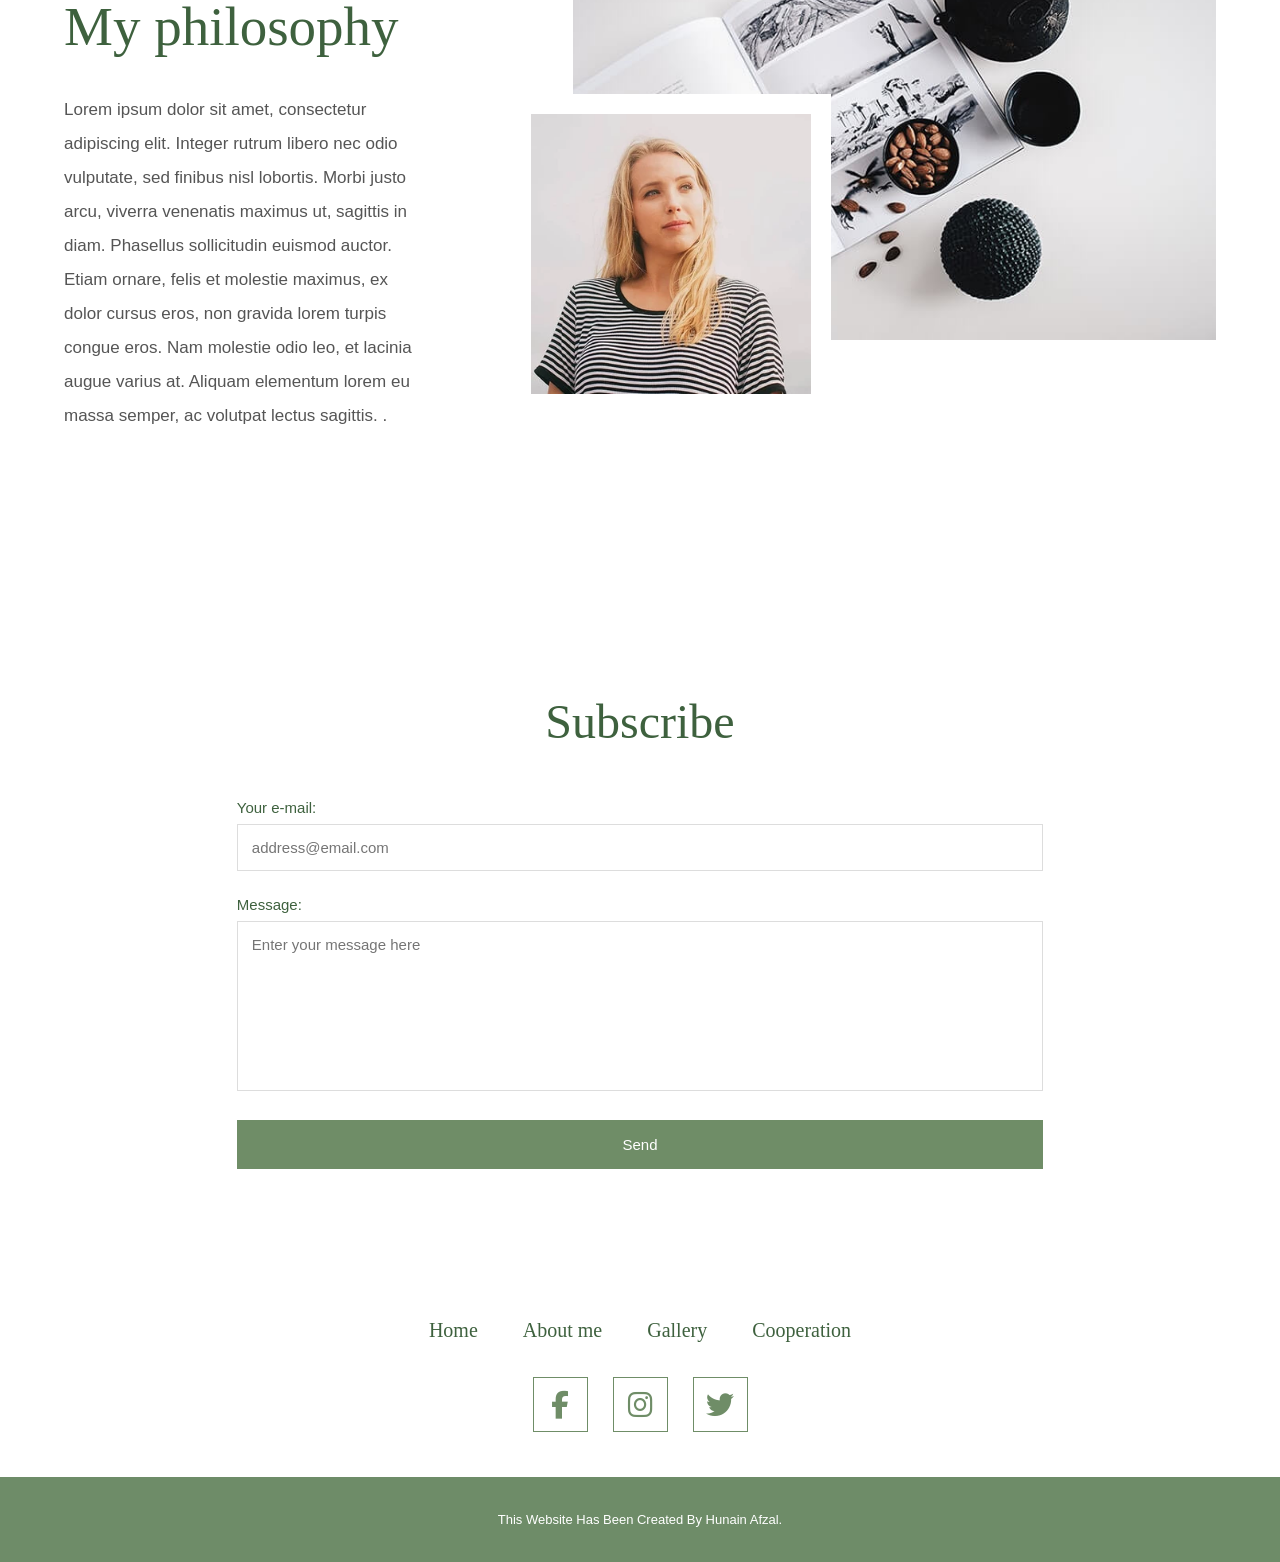
==== commit e3f06dab: "Fix HTML encoding issues in index.html" ====
--- a/index.html
+++ b/index.html
@@ -2,7 +2,7 @@
 <html lang="en">
 <head>
     <meta charset="UTF-8">
-    <meta name="viewport" content="width=device-width, initial-scale=1.0">
+     <meta name="viewport" content="width=1200">
     <title>Document</title>
     <link rel="stylesheet" href="style.css">
     <link rel="stylesheet"
@@ -35,10 +35,10 @@
 
     <div class="hero-content">
         <h1>
-    My <br>
-    Lifestyle <br>
-    Blog
-</h1>
+            My <br>
+            Lifestyle <br>
+            Blog
+        </h1>
     </div>
 </section>
 <!-- ==========================
@@ -512,7 +512,8 @@
 
         <h2>Subscribe</h2>
 
-        <form>
+        <!-- Subscribe Form -->
+        <form id="subscribe-form">
 
             <div class="input-group">
 
@@ -521,7 +522,8 @@
                 <input
                     type="email"
                     id="email"
-                    placeholder="address@email.com" required
+                    placeholder="address@email.com"
+                    required
                 >
 
             </div>
@@ -532,13 +534,15 @@
 
                 <textarea
                     id="message"
-                    placeholder="Enter your message here" required
+                    placeholder="Enter your message here"
+                    required
                 ></textarea>
 
             </div>
 
+            <!-- Submit Button -->
             <button type="submit">
-               <a href="gmail.com">send</a> 
+                Send
             </button>
 
         </form>
@@ -592,5 +596,9 @@
     
 
 </div>
+<!-- Back to Top Button -->
+<button id="back-to-top">↑</button>
+
+<script src="script.js"></script>
 </body>
-</html>+</html>
--- a/style.css
+++ b/style.css
@@ -1154,4 +1154,33 @@
 
     transform:scale(1.08);
 }
-
+/* =========================================
+   BACK TO TOP BUTTON
+========================================= */
+
+#back-to-top{
+    position: fixed;
+    bottom: 25px;
+    right: 25px;
+
+    width: 50px;
+    height: 50px;
+
+    border: none;
+    border-radius: 50%;
+
+    background-color: #3E613E;
+    color: white;
+
+    font-size: 28px;
+    cursor: pointer;
+
+    display: none;
+    z-index: 999;
+
+    transition: 0.3s ease;
+}
+#back-to-top:hover{
+    transform: translateY(-5px);
+    opacity: 0.85;
+}
